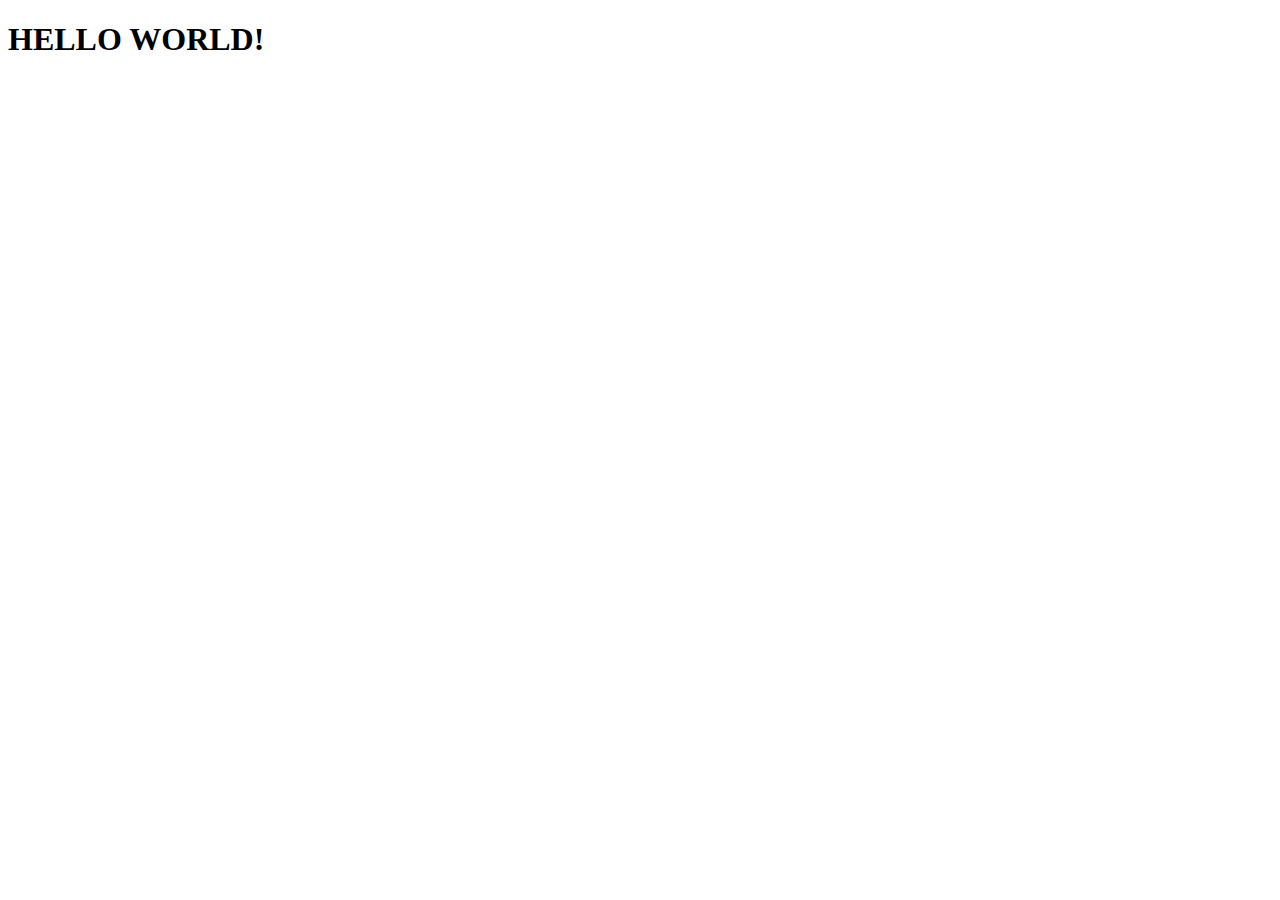
==== proof/templates/test.html @ 39b74809 "Beginning stages of proof of concept. Created html template, Flask app. Working on how to keep FB ap" ====
<!DOCTYPE html>
	<head>
		<title>Facebook Login JavaScript Example</title>
		<meta charset="UTF-8">
	</head>
	<body>
		<h1>HELLO WORLD!</h1>
		<div
		  class="fb-like"
		  data-share="true"
		  data-width="450"
		  data-show-faces="true">
		</div>

		<script>
  // This is called with the results from from FB.getLoginStatus().
		  function statusChangeCallback(response) {
		    console.log('statusChangeCallback');
		    console.log(response);
		    // The response object is returned with a status field that lets the
		    // app know the current login status of the person.
		    // Full docs on the response object can be found in the documentation
		    // for FB.getLoginStatus().
		    if (response.status === 'connected') {
		      // Logged into your app and Facebook.
		      testAPI();
		    } else if (response.status === 'not_authorized') {
		      // The person is logged into Facebook, but not your app.
		      document.getElementById('status').innerHTML = 'Please log ' +
		        'into this app.';
		    } else {
		      // The person is not logged into Facebook, so we're not sure if
		      // they are logged into this app or not.
		      document.getElementById('status').innerHTML = 'Please log ' +
		        'into Facebook.';
		    }
		  }

		  // This function is called when someone finishes with the Login
		  // Button.  See the onlogin handler attached to it in the sample
		  // code below.
		  function checkLoginState() {
		    FB.getLoginStatus(function(response) {
		      statusChangeCallback(response);
		    });
		  }

		  window.fbAsyncInit = function() {
		  FB.init({
		    appId      : null,
		    cookie     : true,  // enable cookies to allow the server to access
		                        // the session
		    xfbml      : true,  // parse social plugins on this page
		    version    : 'v2.1' // use version 2.1
		  });
			// Now that we've initialized the JavaScript SDK, we call
			  // FB.getLoginStatus().  This function gets the state of the
			  // person visiting this page and can return one of three states to
			  // the callback you provide.  They can be:
			  //
			  // 1. Logged into your app ('connected')
			  // 2. Logged into Facebook, but not your app ('not_authorized')
			  // 3. Not logged into Facebook and can't tell if they are logged into
			  //    your app or not.
			  //
			  // These three cases are handled in the callback function.

			  FB.getLoginStatus(function(response) {
			    statusChangeCallback(response);
			  });

			  };

			  // Load the SDK asynchronously
			  (function(d, s, id) {
			    var js, fjs = d.getElementsByTagName(s)[0];
			    if (d.getElementById(id)) return;
			    js = d.createElement(s); js.id = id;
			    js.src = "//connect.facebook.net/en_US/sdk.js";
			    fjs.parentNode.insertBefore(js, fjs);
			  }(document, 'script', 'facebook-jssdk'));

			  // Here we run a very simple test of the Graph API after login is
			  // successful.  See statusChangeCallback() for when this call is made.
			  function testAPI() {
			    console.log('Welcome!  Fetching your information.... ');
			    FB.api('/me', function(response) {
			      console.log('Successful login for: ' + response.name);
			      document.getElementById('status').innerHTML =
			        'Thanks for logging in, ' + response.name + '!';
			    });
			  }
		</script>

		<fb:login-button scope="public_profile,email" onlogin="checkLoginState();">
		</fb:login-button>

		<div id="status">
		</div>
	</body>
</html>
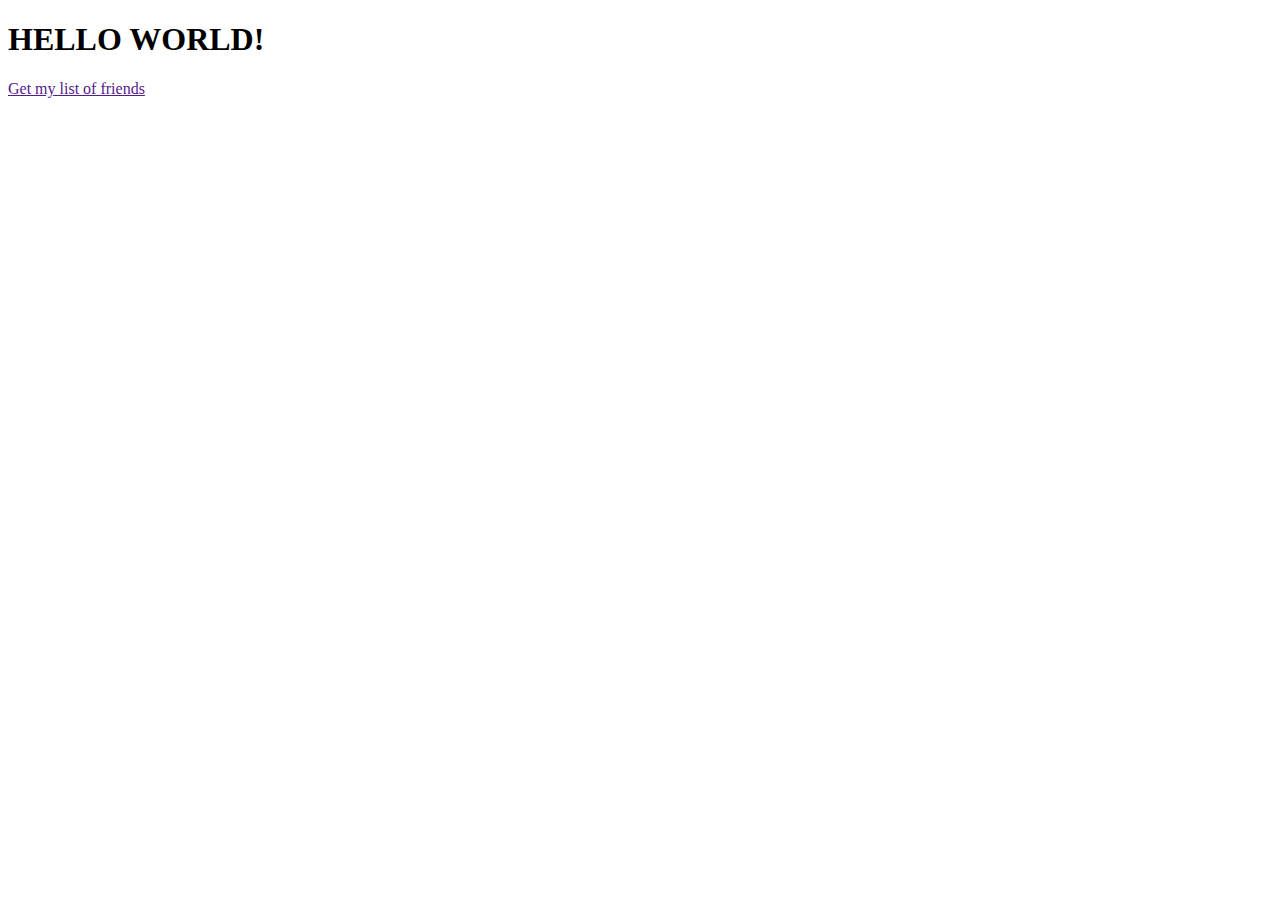
==== commit 331bcbdf: "Added app ID in Javascript SDK code." ====
--- a/proof/templates/test.html
+++ b/proof/templates/test.html
@@ -11,6 +11,8 @@
 		  data-width="450"
 		  data-show-faces="true">
 		</div>
+
+		<a id="get_friends" href="">Get my list of friends</a>
 
 		<script>
   // This is called with the results from from FB.getLoginStatus().
@@ -47,7 +49,7 @@
 
 		  window.fbAsyncInit = function() {
 		  FB.init({
-		    appId      : null,
+		    appId      : 705507309556479,
 		    cookie     : true,  // enable cookies to allow the server to access
 		                        // the session
 		    xfbml      : true,  // parse social plugins on this page
@@ -90,6 +92,30 @@
 			        'Thanks for logging in, ' + response.name + '!';
 			    });
 			  }
+
+				// 	RESPONSE OBJECT:
+				// 	{
+				//     status: 'connected',
+				//     authResponse: {
+				//         accessToken: '...',
+				//         expiresIn:'...',
+				//         signedRequest:'...',
+				//         userID:'...' (id of person using the app)
+				//     }
+				// }
+		</script>
+		<script>
+		// add event listener to "Get my list of friends" link
+		// launches another permissions window for user_friends
+			document.getElementById("get_friends").addEventListener("click", function(e) {
+					e.preventDefault();
+					FB.login(function(response) {
+				   		console.log(response);
+				 	}, {scope: 'user_friends'});
+			});
+
+			// QUESTIONS:
+			// how do I store a user id? e.g. for GET /{user-id}/permissions. In session? How to work it between server side and front end?
 		</script>
 
 		<fb:login-button scope="public_profile,email" onlogin="checkLoginState();">
